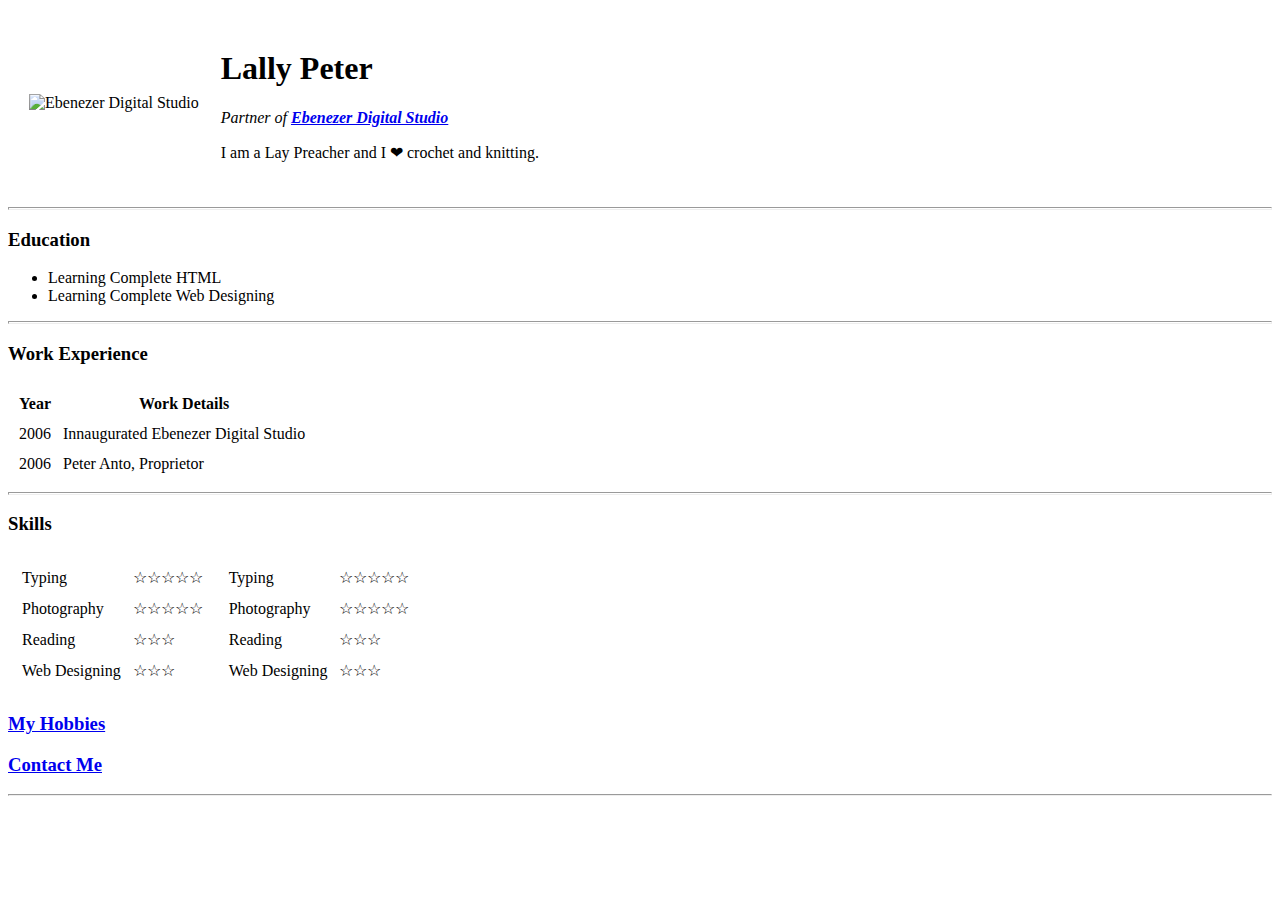
==== index.html @ e19304a7 "Update index.html" ====
<!DOCTYPE html>
<html>
<head>
	<meta charset="utf-8">
	<title>Lally's Personal Site</title>
</head>
<body>
	<table cellspacing="20">
		<tr>
			<td><img src="Images\Ebenezer Photo.jpg" alt="Ebenezer Digital Studio"></td>
			<td><h1>Lally Peter</h1><p><em>Partner of <strong><a href="https://www.justdial.com/Chennai/Ebenezer-Digital-Studio-Velacheri/044PXX44-XX44-161117204548-Q3A1_BZDET">Ebenezer Digital Studio<a/></strong></em></p>
	<p>I am a Lay Preacher and I ❤ crochet and knitting.</p></td>
		</tr>
	</table>
	
		<hr size="3">
	<h3>Education</h3>
	<ul>
		<li>Learning Complete HTML</li>
		<li>Learning Complete Web Designing</li>
	</ul>
<hr size="3">
<h3>Work Experience</h3>
<table cellspacing="10">
	<thead>
		<tr>
			<th>Year</th>
			<th>Work Details</th>
		</tr>
	</thead>
	<tbody>
		<tr>
			<td>2006</td>
			<td>Innaugurated Ebenezer Digital Studio</td>
		</tr>

		<tr>
			<td>2006</td>
			<td>Peter Anto, Proprietor</td>
		</tr>
	</tbody>
</table>
<hr size="3">
<h3>Skills</h3>
<table>
	<tr>
		<td>
			<table cellspacing="10">
	<tr>
		<td>Typing</td>
		<td>☆☆☆☆☆</td>
	</tr>
	<tr>
		<td>Photography</td>
		<td>☆☆☆☆☆</td>
	</tr>
	<tr>
		<td>Reading</td>
		<td>☆☆☆</td>
	</tr>
	<tr>
		<td>Web Designing</td>
		<td>☆☆☆</td>
	</tr>
</table>
</td>
		
		<td>
			<table cellspacing="10">
	<tr>
		<td>Typing</td>
		<td>☆☆☆☆☆</td>
	</tr>
	<tr>
		<td>Photography</td>
		<td>☆☆☆☆☆</td>
	</tr>
	<tr>
		<td>Reading</td>
		<td>☆☆☆</td>
	</tr>
	<tr>
		<td>Web Designing</td>
		<td>☆☆☆</td>
	</tr>
</table>
		</td>
	</tr>
</table>


	<h3><a href="Hobbies.html">My Hobbies</a></h3>
	<h3><a href="Contact-me.html">Contact Me</a></h3>
	<hr>
</body>
</html>
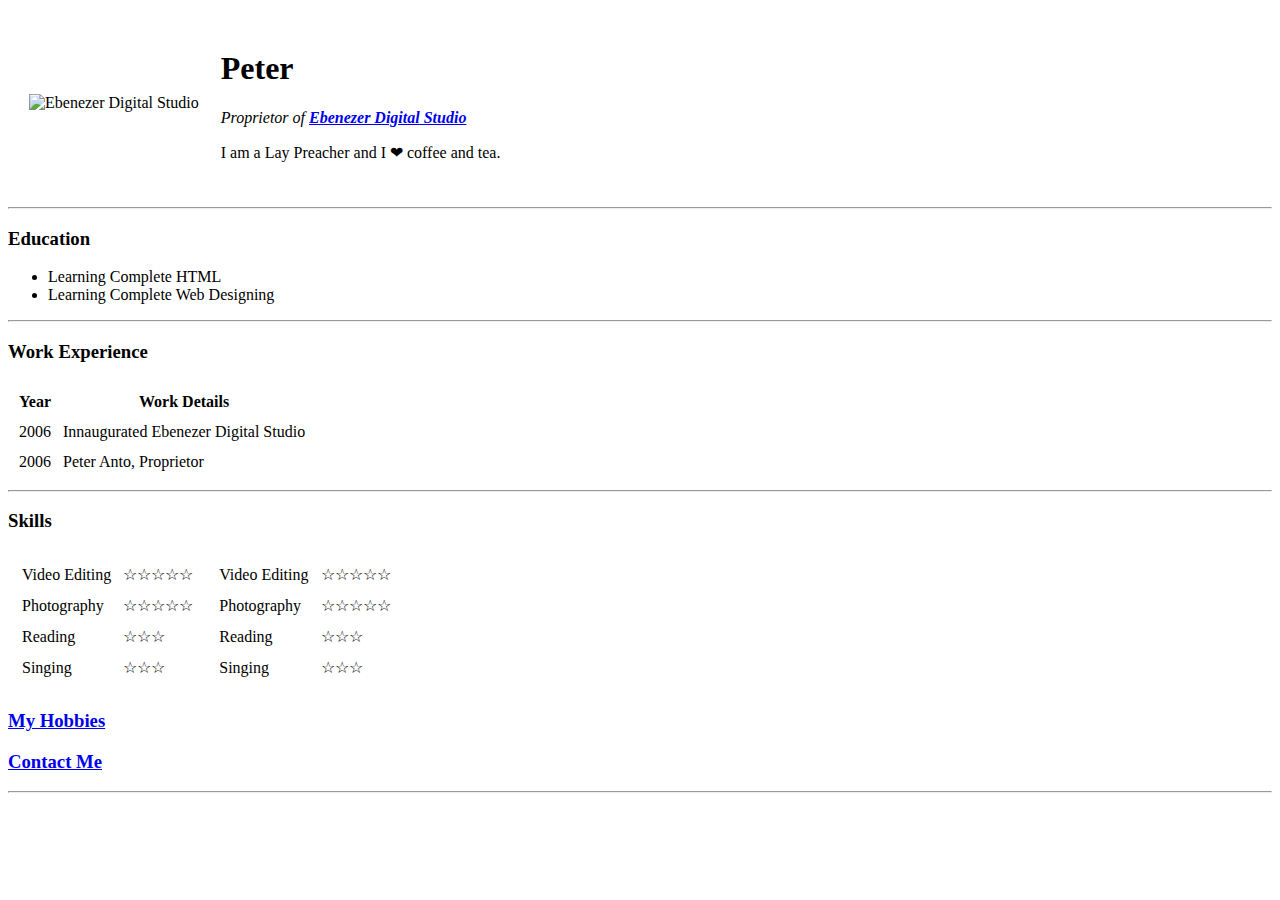
==== commit 18e5a5c9: "Add files via upload" ====
--- a/index.html
+++ b/index.html
@@ -2,24 +2,27 @@
 <html>
 <head>
 	<meta charset="utf-8">
-	<title>Lally's Personal Site</title>
+	<title>Peter's Personal Site</title>
+
+<link rel="stylesheet" href="css/styles.css">
+
 </head>
 <body>
 	<table cellspacing="20">
 		<tr>
 			<td><img src="Images\Ebenezer Photo.jpg" alt="Ebenezer Digital Studio"></td>
-			<td><h1>Lally Peter</h1><p><em>Partner of <strong><a href="https://www.justdial.com/Chennai/Ebenezer-Digital-Studio-Velacheri/044PXX44-XX44-161117204548-Q3A1_BZDET">Ebenezer Digital Studio<a/></strong></em></p>
-	<p>I am a Lay Preacher and I ❤ crochet and knitting.</p></td>
+			<td><h1>Peter</h1><p><em>Proprietor of <strong><a href="https://www.justdial.com/Chennai/Ebenezer-Digital-Studio-Velacheri/044PXX44-XX44-161117204548-Q3A1_BZDET">Ebenezer Digital Studio<a/></strong></em></p>
+	<p>I am a Lay Preacher and I ❤ coffee and tea.</p></td>
 		</tr>
 	</table>
 	
-		<hr size="3">
+		<hr>
 	<h3>Education</h3>
 	<ul>
 		<li>Learning Complete HTML</li>
 		<li>Learning Complete Web Designing</li>
 	</ul>
-<hr size="3">
+<hr>
 <h3>Work Experience</h3>
 <table cellspacing="10">
 	<thead>
@@ -40,14 +43,14 @@
 		</tr>
 	</tbody>
 </table>
-<hr size="3">
+<hr>
 <h3>Skills</h3>
 <table>
 	<tr>
 		<td>
 			<table cellspacing="10">
 	<tr>
-		<td>Typing</td>
+		<td>Video Editing</td>
 		<td>☆☆☆☆☆</td>
 	</tr>
 	<tr>
@@ -59,7 +62,7 @@
 		<td>☆☆☆</td>
 	</tr>
 	<tr>
-		<td>Web Designing</td>
+		<td>Singing</td>
 		<td>☆☆☆</td>
 	</tr>
 </table>
@@ -68,7 +71,7 @@
 		<td>
 			<table cellspacing="10">
 	<tr>
-		<td>Typing</td>
+		<td>Video Editing</td>
 		<td>☆☆☆☆☆</td>
 	</tr>
 	<tr>
@@ -80,7 +83,7 @@
 		<td>☆☆☆</td>
 	</tr>
 	<tr>
-		<td>Web Designing</td>
+		<td>Singing</td>
 		<td>☆☆☆</td>
 	</tr>
 </table>
@@ -93,4 +96,4 @@
 	<h3><a href="Contact-me.html">Contact Me</a></h3>
 	<hr>
 </body>
-</html>
+</html>